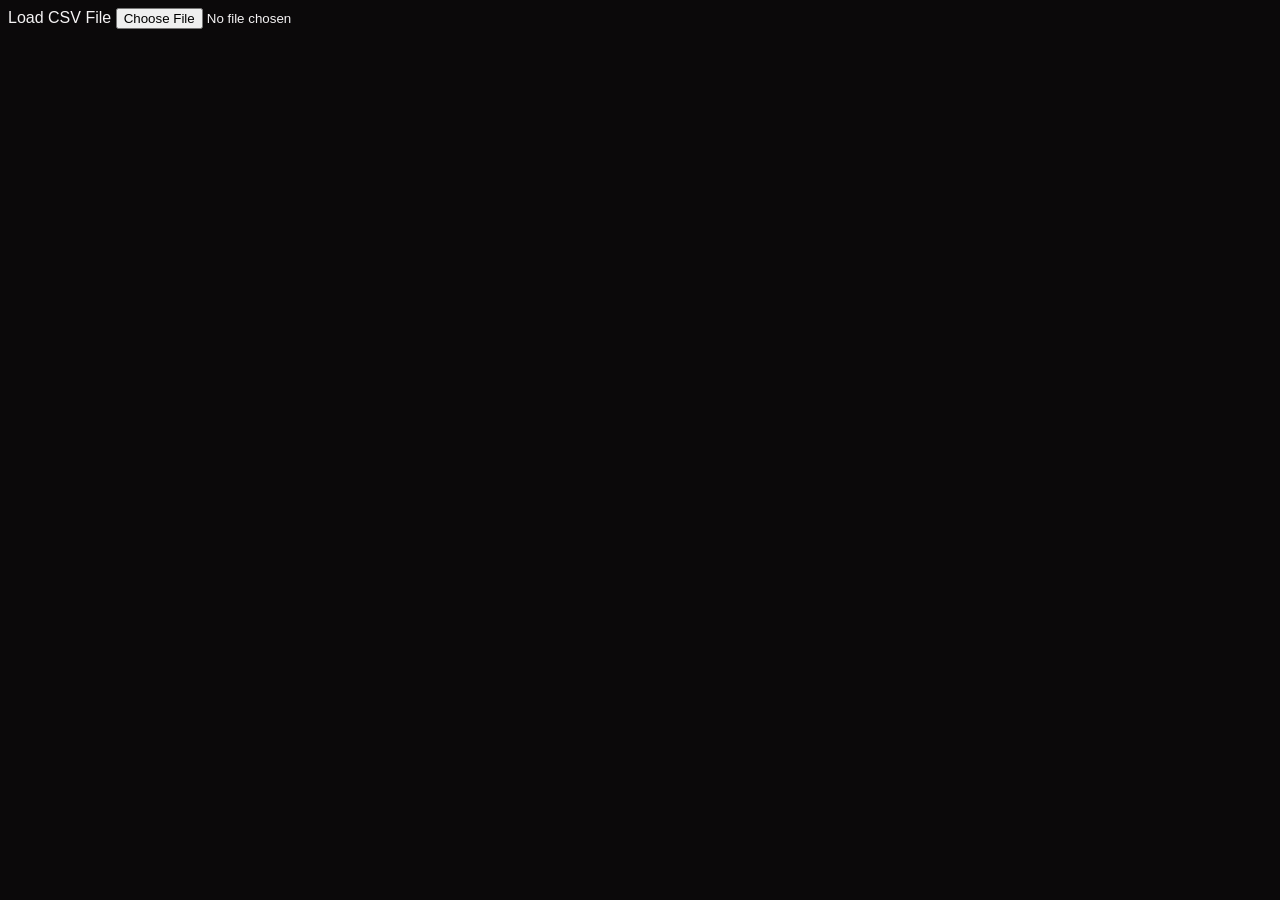
==== index.html @ b14a73fc "Initial commit" ====
<!DOCTYPE html>
<html lang="en">
	<head>
		<meta charset="UTF-8" />
		<meta name="viewport" content="width=device-width, initial-scale=1.0" />
		<title>Radeon Performance Logs</title>
		<link rel="stylesheet" href="index.css" />
		<script src="https://cdn.plot.ly/plotly-basic-2.32.0.min.js"></script>
		<script defer src="index.js"></script>
	</head>
	<body>
		<label for="file-input">Load CSV File</label>
		<input type="file" id="file-input" accept=".csv" />
		<div class="chart-container"></div>
	</body>
</html>
---- index.css ----
*,
*::before,
*::after {
	box-sizing: border-box;
}

/* Full palette: https://coolors.co/palette/0b090a-161a1d-660708-a4161a-ba181b-e5383b-b1a7a6-d3d3d3-f5f3f4-ffffff */
:root {
	--color-light: #f5f3f4;
	--color-dark: #0b090a;
	--color-accent-1: #161a1d;
	--color-accent-2: #e5383b;
}

body {
	font-family: sans-serif;
	background-color: var(--color-light);
	color: var(--color-light);
	background-color: var(--color-dark);
}

#file-input {
}
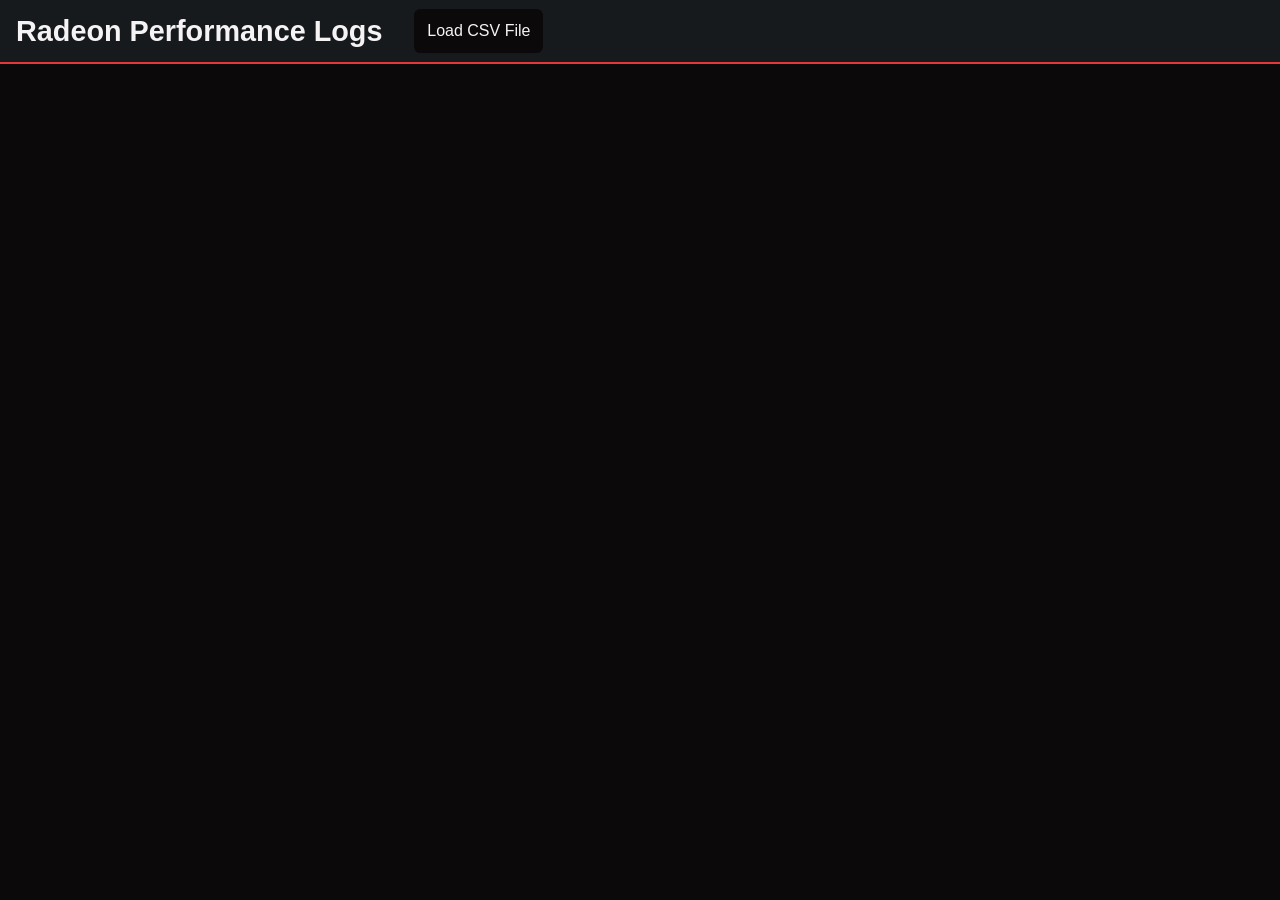
==== commit 2f5ed9fb: "Add page header and improve styles" ====
--- a/index.html
+++ b/index.html
@@ -9,8 +9,13 @@
 		<script defer src="index.js"></script>
 	</head>
 	<body>
-		<label for="file-input">Load CSV File</label>
-		<input type="file" id="file-input" accept=".csv" />
-		<div class="chart-container"></div>
+		<header>
+			<h1 class="header__title">Radeon Performance Logs</h1>
+			<label class="header__file-selector" for="header__file-input">Load CSV File</label>
+			<input type="file" id="header__file-input" accept=".csv" />
+		</header>
+		<main>
+			<div class="main__chart-container"></div>
+		</main>
 	</body>
 </html>
--- a/index.css
+++ b/index.css
@@ -12,12 +12,50 @@
 	--color-accent-2: #e5383b;
 }
 
+::selection {
+	background-color: var(--color-accent-2);
+}
+
 body {
 	font-family: sans-serif;
 	background-color: var(--color-light);
 	color: var(--color-light);
 	background-color: var(--color-dark);
+	margin: 0;
+	padding: 0;
 }
 
-#file-input {
+input[type='file'] {
+	display: none;
 }
+
+header {
+	display: flex;
+	background-color: var(--color-accent-1);
+	color: var(--color-light);
+	padding: 1rem;
+	border-bottom: 2px solid var(--color-accent-2);
+	height: 4rem;
+	align-items: center;
+	gap: 2rem;
+}
+
+.header__title {
+	font-size: 1.8rem;
+	margin: 0;
+	padding: 0;
+}
+
+.header__file-selector {
+	background-color: var(--color-dark);
+	padding: 0.8rem;
+	border-radius: 0.4rem;
+}
+.header__file-selector:hover {
+	background-color: var(--color-accent-2);
+	cursor: pointer;
+}
+
+main {
+	margin: 8px;
+}
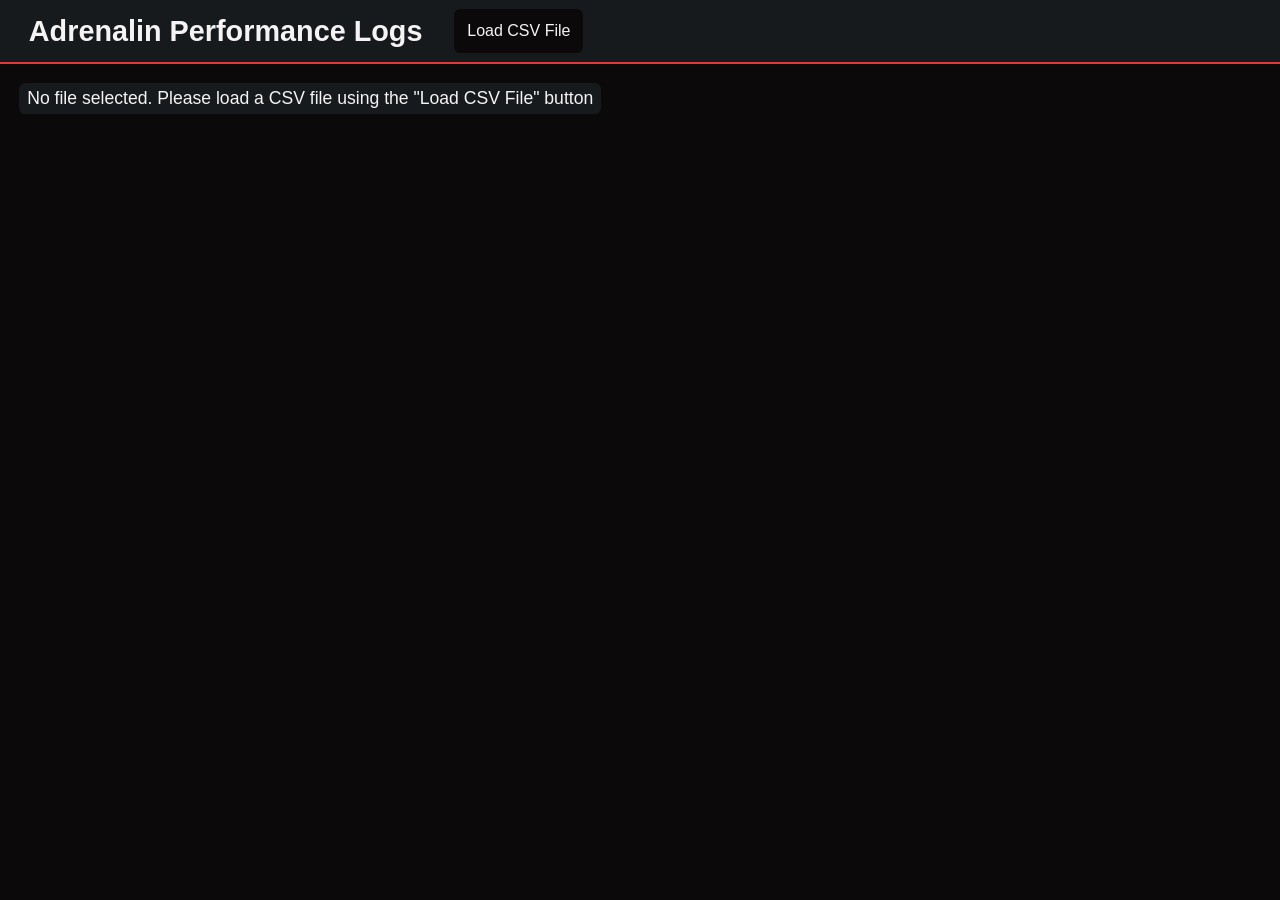
==== commit cb0e6c5a: "Add info message when no file is selected" ====
--- a/index.html
+++ b/index.html
@@ -3,19 +3,21 @@
 	<head>
 		<meta charset="UTF-8" />
 		<meta name="viewport" content="width=device-width, initial-scale=1.0" />
-		<title>Radeon Performance Logs</title>
+		<title>Adrenalin Performance Logs</title>
 		<link rel="stylesheet" href="index.css" />
 		<script src="https://cdn.plot.ly/plotly-basic-2.32.0.min.js"></script>
 		<script defer src="index.js"></script>
 	</head>
 	<body>
 		<header>
-			<h1 class="header__title">Radeon Performance Logs</h1>
+			<h1 class="header__title">Adrenalin Performance Logs</h1>
 			<label class="header__file-selector" for="header__file-input">Load CSV File</label>
 			<input type="file" id="header__file-input" accept=".csv" />
 		</header>
 		<main>
-			<div class="main__chart-container"></div>
+			<div class="main__chart-container">
+				<p class="main__message">No file selected. Please load a CSV file using the "Load CSV File" button</p>
+			</div>
 		</main>
 	</body>
 </html>
--- a/index.css
+++ b/index.css
@@ -43,7 +43,7 @@
 .header__title {
 	font-size: 1.8rem;
 	margin: 0;
-	padding: 0;
+	margin-left: 0.8rem;
 }
 
 .header__file-selector {
@@ -59,3 +59,13 @@
 main {
 	margin: 8px;
 }
+
+.main__message {
+	display: inline-block;
+	background-color: var(--color-accent-1);
+	font-size: 1.1rem;
+	margin: 0.7rem;
+	padding: 0.5rem;
+	padding-block: 0.3rem;
+	border-radius: 0.4rem;
+}
